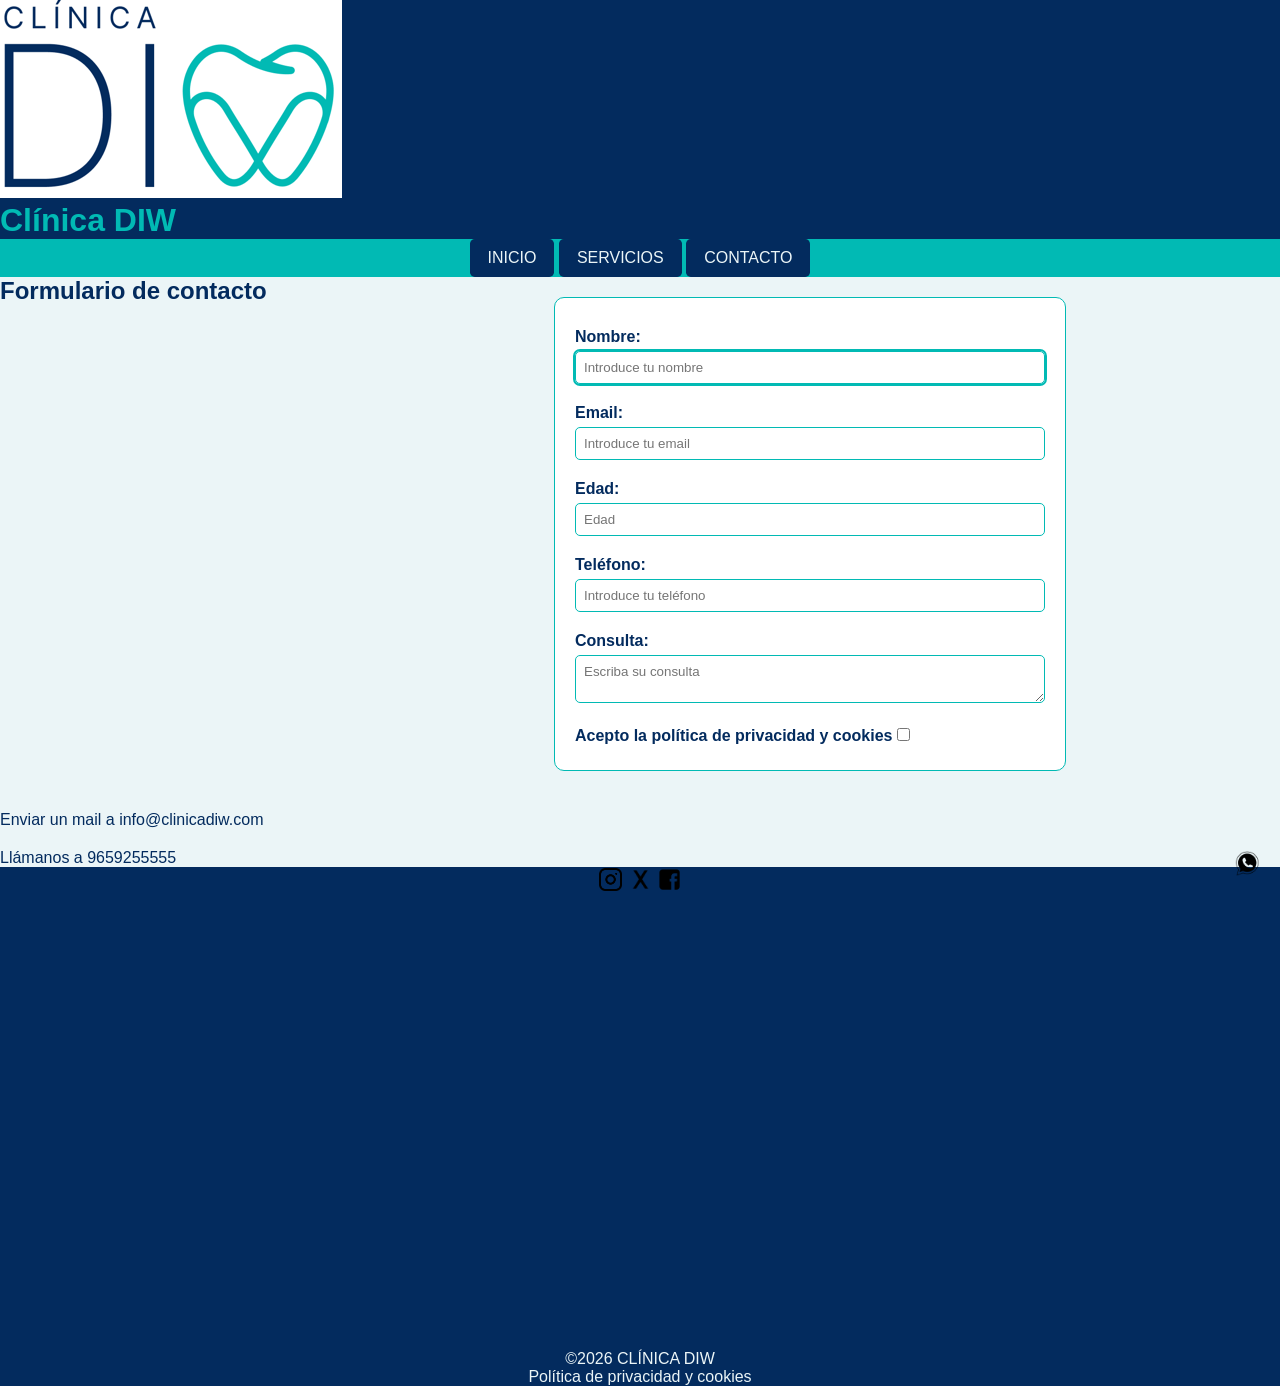
==== contacto.html @ d7a32ad9 "Actividad 1.2" ====
<!DOCTYPE html>
<html lang="es">
<head>
    <title>Contacto - Clínica DIW</title>
    <meta charset="utf-8" />
    <meta name="description" content="Contáctanos mediente nuestro formulario, por teléfono o a través de correro electrónico" />
    <meta name="keywords" content="contacto, Clínica DIW, teléfono, email, formulario" />
    <meta name="author" content="Alberto Pereda Gámez" />
    <meta name="copyright" content="2026, Alberto Pereda Gámez" />
    <meta name="viewport" content="width=device-width, initial-scale=1.0" />
    <meta name="robots" content="index,follow">
    <link rel="icon" type="image/png" href="assets/images/favicon.png">
    <link rel="stylesheet" href="assets/css/estilos.css" />
</head>
<body>
    <header>
        <a href="index.html">
            <img src="assets/images/logo.png" alt="Clínica DIW" />
        </a>
        <h1>Clínica DIW</h1>
    </header>
    <nav>
        <a href="index.html">INICIO</a>
        <a href="servicios.html">SERVICIOS</a>
        <a href="contacto.html">CONTACTO</a>
    </nav>
    <main>
        <section>
            <h2>Formulario de contacto</h2>
            <form>
                <label for="nombre">Nombre:</label>
                <input type="text" id="nombre" name="nombre" maxlength="40" pattern="[A-Za-zÁÉÍÓÚÜÑáéíóúüñ0-9]+" placeholder="Introduce tu nombre" required autofocus /> <br />
                <label for="email">Email:</label>
                <input type="email" id="email" name="email" placeholder="Introduce tu email" required /> <br />
                <label for="edad">Edad:</label>
                <input type="number" id="edad" name="edad" placeholder="Edad" min="18" max="99" required /> <br />
                <label for="telefono">Teléfono:</label>
                <input type="tel" id="telefono" name="telefono" placeholder="Introduce tu teléfono" required /> <br />
                <label for="consulta">Consulta:</label>
                <textarea id="consulta" name="consulta" placeholder="Escriba su consulta" required></textarea> <br />
                <label for="privacidad">Acepto la política de privacidad y cookies</label>
                <input type="checkbox" id="privacidad" name="privacidad" required />
            </form>
        </section>
        <section>
            <a href="mailto:info@clinicadiw.com">Enviar un mail a info@clinicadiw.com</a> <br />
            <a href="tel:+34965925555">Llámanos a 9659255555</a>
        </section>
    </main>
    <footer>
        <a class="fijo" href="https://www.whatsapp.com/" target="_blank">
            <img src="assets/images/whatsapp.png" alt="Whatsapp" />
        </a>
        <a href="https://www.instagram.com/" target="_blank">
            <img src="assets/images/instagram.png" alt="Instagram" />
        </a>
        <a href="https://x.com/" target="_blank">
            <img src="assets/images/x.png" alt="X" />
        </a>
        <a href="https://www.facebook.com/" target="_blank">
            <img src="assets/images/facebook.png" alt="Facebook" />
        </a> <br />
        <iframe src="https://www.google.com/maps/embed?pb=!1m18!1m12!1m3!1d5179.968439991851!2d-0.5082629597515042!3d38.32940472605966!2m3!1f0!2f0!3f0!3m2!1i1024!2i768!4f13.1!3m3!1m2!1s0xd62370e5b0c15f1%3A0x91f6bc3a8100bda5!2sIES%20MARE%20NOSTRUM%20CALLE%20PANAM%C3%81%2022%20ALICANTE!5e0!3m2!1ses!2ses!4v1793878391866!5m2!1ses!2ses"
                width="600" height="450" style="border:0;" allowfullscreen="" loading="lazy" referrerpolicy="strict-origin-when-cross-origin"></iframe><br />
        &copy;2026 CLÍNICA DIW <br />
        <a href="#">Política de privacidad y cookies</a>
    </footer>
</body>
</html>
---- assets/css/estilos.css ----
* {
    margin: 0px;
    padding: 0px;
}

body {
    font-size: 1em;
    background-color: #EBF5F7;
    color: #032B5E;
    font-family: Arial, sans-serif;
    font-style: normal;
}

header {
    background-color: #032B5E;
    color: #EBF5F7;
}

nav {
    background-color: #01BAB4;
    color: #032B5E;
    text-align: center;
    position: sticky;
    top: 0;
}

aside {
    background-color: #01BAB4;
    color: #032B5E;
    text-align: center;
}

footer {
    background-color: #032B5E;
    color: #EBF5F7;
    text-align: center;
}

h1 {
    font-size: 2em;
    color: #01BAB4;
    font-family: Arial, sans-serif;
}

h2 {
    font-size: 1.5em;
    color: #032B5E;
    font-family: Arial, sans-serif;
}

a {
    color: #032B5E;
    text-decoration: none;
}
    
    a:visited {
        color: #032B5E;
    }

    a:hover {
        color: #EBF5F7;
        background-color: #032B5E;
    }

form {
    background-color: #FFFFFF;
    color: #032B5E;
    width: 50%;
    margin: 20px auto;
    padding: 20px;
    border: 1px solid #01BAB4;
    border-radius: 10px;
}

input, textarea {
    background-color: #FFFFFF;
    color: #032B5E;
    border: 1px solid #01BAB4;
    font-family: inherit;
}

    input:focus, textarea:focus {
        outline: 2px solid #01BAB4;
    }

table {
    background-color: #EBF5F7;
    color: #032B5E;
    border-collapse: collapse;
    table-layout: auto;
    width: 100%;
    margin: 20px;
    text-align: center;
}



td {
    background-color: #EBF5F7;
    color: #032B5E;
}

th, td {
    border: 1px solid #01BAB4;
    padding: 10px;
}

caption {
    color: #032B5E;
    font-weight: bold;
    caption-side: bottom;
}

nav a {
    display: inline-block;
    padding: 10px 18px;
    background-color: #032B5E;
    color: #EBF5F7;
    border-radius: 0.3em;
}

    nav a:visited {
        color: #EBF5F7;
    }

    nav a:hover {
        color: #032B5E;
        background-color: #EBF5F7;
    }

aside li {
    margin: 5px 0;
}

aside a {
    display: block;
    padding: 10px;
}

footer img {
    width: 25px;
    height: 25px;
}

.fijo {
    position: fixed;
    bottom: 20px;
    right: 20px;
}

table tr:first-child th,
table tr:first-child td {
    background-color: #01BAB4;
    color: #032B5E;
}

tr:nth-child(odd) td {
    background-color: #EBF5F7;
}

tr:nth-child(even) td {
    background-color: #FFFFFF;
}

nav a:link,
nav a:visited {
    color: #EBF5F7;
}

nav a:hover {
    color: #032B5E;
    background-color: #EBF5F7;
}

nav a:active {
    color: #01BAB4;
    background-color: #032B5E;
}

footer a:link,
footer a:visited {
    color: #EBF5F7;
}

form label {
    display: inline-block;
    margin: 10px 0 5px;
    font-weight: bold;
}

form input:not([type="checkbox"]),
form textarea {
    width: 100%;
    padding: 8px;
    margin-bottom: 10px;
    box-sizing: border-box;
    border: 1px solid #01BAB4;
    border-radius: 5px;
}

@media screen and (min-width: 1201px) {

    main section {
        display: grid;
        grid-template-columns: 25% 1fr;
        grid-template-rows: auto auto;
        gap: 20px;
    }

    aside {
        grid-column: 1;
        grid-row: 1 / 3;
    }

    main article {
        grid-column: 2;
    }
}

@media screen and (min-width: 701px) and (max-width: 1200px) {

    main article {
        width: 100%;
    }

    aside {
        width: 100%;
    }

    form {
        width: 80%;
    }
}

@media screen and (max-width: 700px) {

    header {
        text-align: center;
    }

    header img {
        max-width: 120px;
    }

    nav a {
        display: block;
        margin: 5px;
    }

    main {
        padding: 10px;
    }

    main article,
    aside {
        width: 100%;
    }

    form {
        width: 100%;
        margin: 10px auto;
    }

    table {
        margin: 10px 0;
        font-size: 0.8em;
    }

    th, td {
        padding: 5px;
    }

    footer iframe {
        width: 100%;
        height: 300px;
    }
}
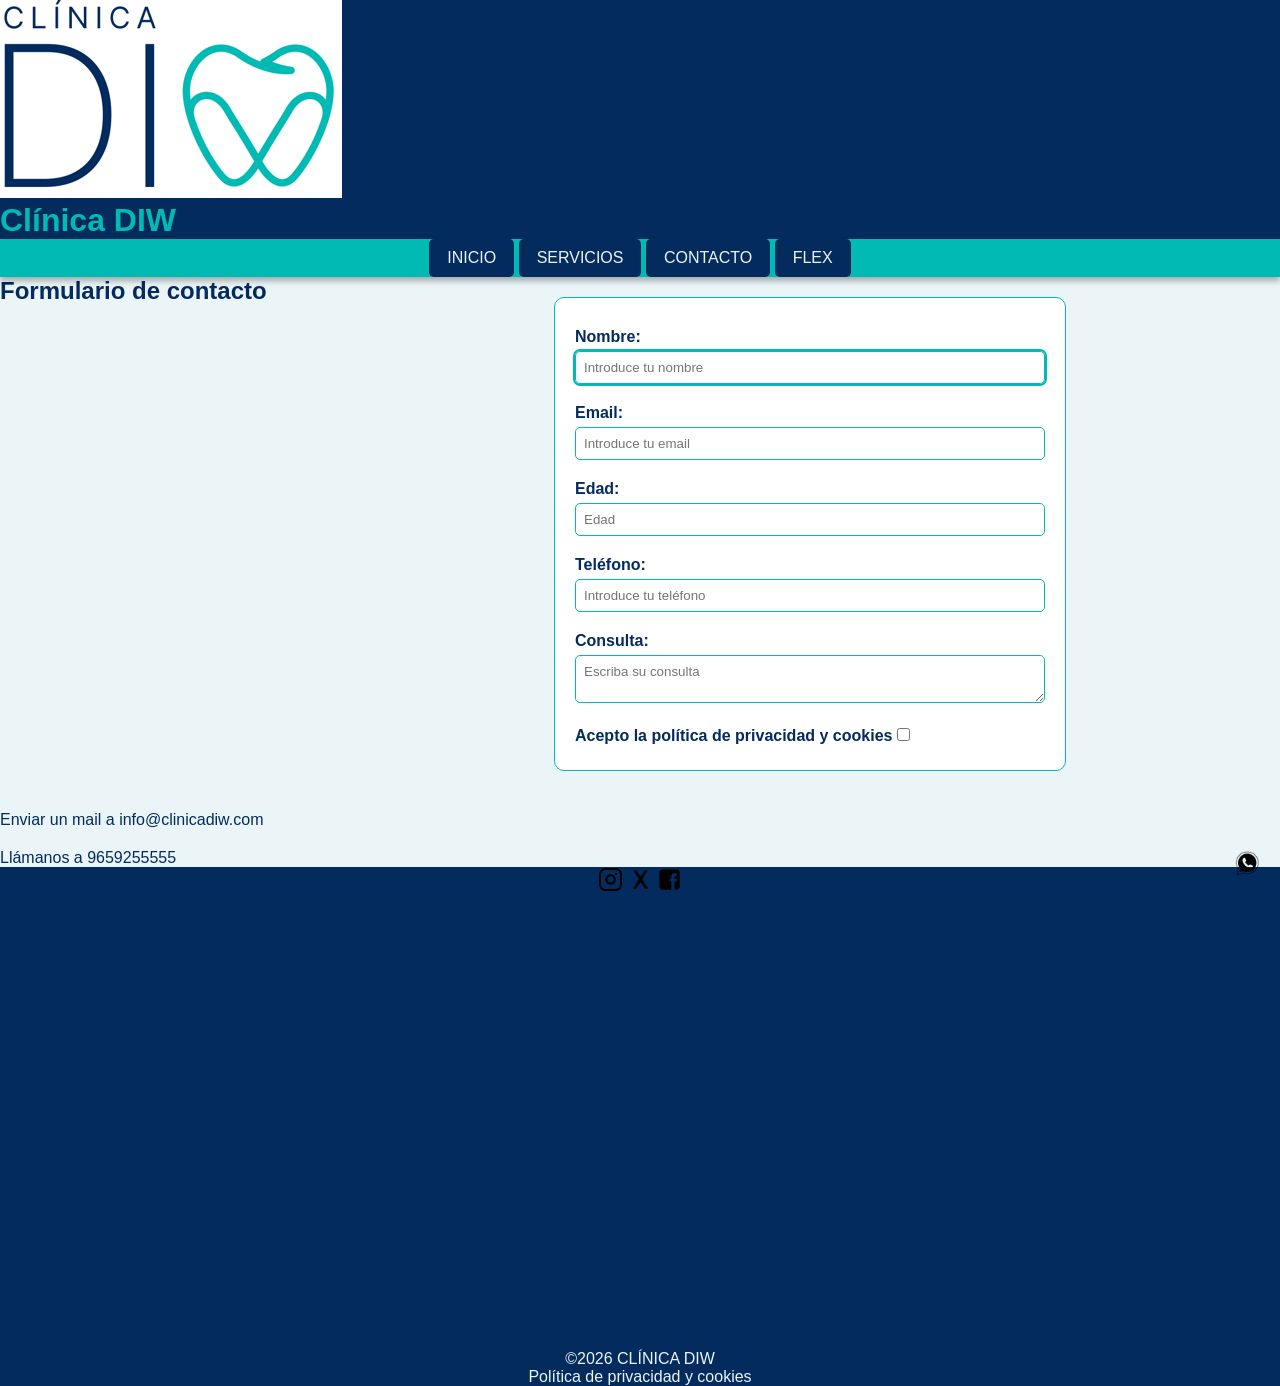
==== commit 6d33691c: "Actividad 4.11.1" ====
--- a/contacto.html
+++ b/contacto.html
@@ -11,6 +11,7 @@
     <meta name="robots" content="index,follow">
     <link rel="icon" type="image/png" href="assets/images/favicon.png">
     <link rel="stylesheet" href="assets/css/estilos.css" />
+    <link rel="stylesheet" href="assets/css/impresion.css" media="print">
 </head>
 <body>
     <header>
@@ -23,6 +24,7 @@
         <a href="index.html">INICIO</a>
         <a href="servicios.html">SERVICIOS</a>
         <a href="contacto.html">CONTACTO</a>
+        <a href="flex.html">FLEX</a>
     </nav>
     <main>
         <section>
--- a/assets/css/estilos.css
+++ b/assets/css/estilos.css
@@ -22,6 +22,7 @@
     text-align: center;
     position: sticky;
     top: 0;
+    box-shadow: 0px 4px 6px rgba(0, 0, 0, 0.3);
 }
 
 aside {
@@ -117,6 +118,7 @@
     background-color: #032B5E;
     color: #EBF5F7;
     border-radius: 0.3em;
+    transition: background-color 0.5s ease;
 }
 
     nav a:visited {
@@ -126,6 +128,7 @@
     nav a:hover {
         color: #032B5E;
         background-color: #EBF5F7;
+        transform: scale(1.1);
     }
 
 aside li {
@@ -274,4 +277,26 @@
         width: 100%;
         height: 300px;
     }
+}
+
+img:not([alt]) {
+    border: 3px solid red;
+}
+
+a[href$=".pdf"]::after {
+    content: url("https://www.shareicon.net/data/16x16/2016/08/13/808584_document_512x512.png");
+}
+
+.contenedor-flex {
+    display: flex;
+    flex-wrap: wrap;
+    justify-content: space-around;
+    align-items: center;
+    min-height: 200px;
+}
+
+.elemento-flex {
+    background-color: #01BAB4;
+    padding: 30px;
+    margin: 10px;
 }
--- a/assets/css/impresion.css
+++ b/assets/css/impresion.css
@@ -0,0 +1,8 @@
+@media print {
+    header,
+    footer,
+    nav,
+    aside {
+        display: none;
+    }
+}
